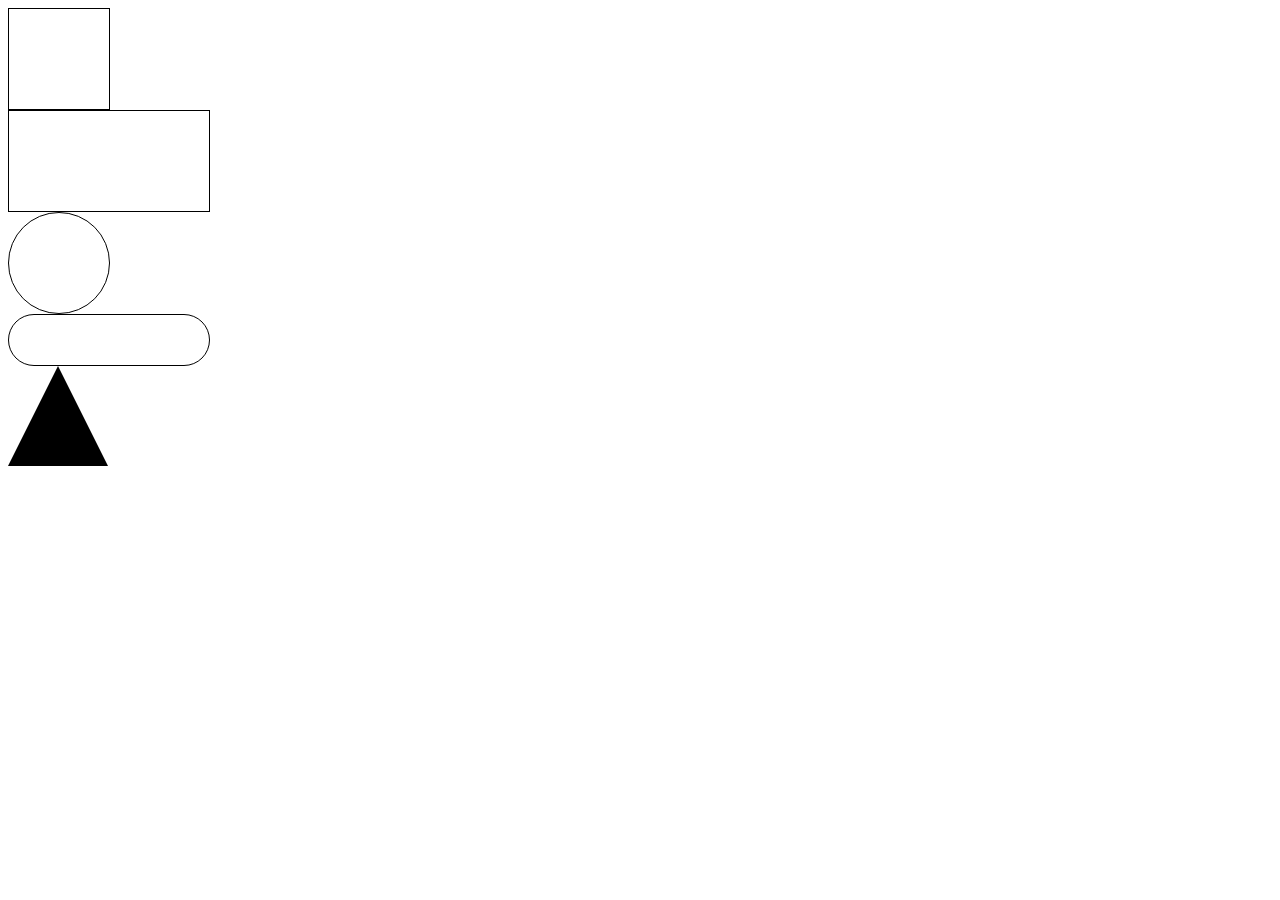
==== ex02/index.html @ b732e553 "complet oroject02" ====
<!DOCTYPE html>
<html lang="en">

<head>

<meta charset="UTF-8">

<title>CSS Shapes</title>

<link rel="stylesheet" href="style.css">

</head>


<body>


<div class="square"></div>


<div class="rectangle"></div>


<div class="circle"></div>


<div class="pill"></div>


<div class="triangle"></div>


</body>

</html>
---- ex02/style.css ----
.square {

    width: 100px;

    height: 100px;

    border: 1px solid black;

}



.rectangle {

    width: 200px;

    height: 100px;

    border: 1px solid black;

}



.circle {

    width: 100px;

    height: 100px;

    border: 1px solid black;

    border-radius: 50%;

}



.pill {

    width: 200px;

    height: 50px;

    border: 1px solid black;

    border-radius: 40px;

}



.triangle {

    width: 0;

    height: 0;

    border-left: 50px solid transparent;

    border-right: 50px solid transparent;

    border-bottom: 100px solid black;

}
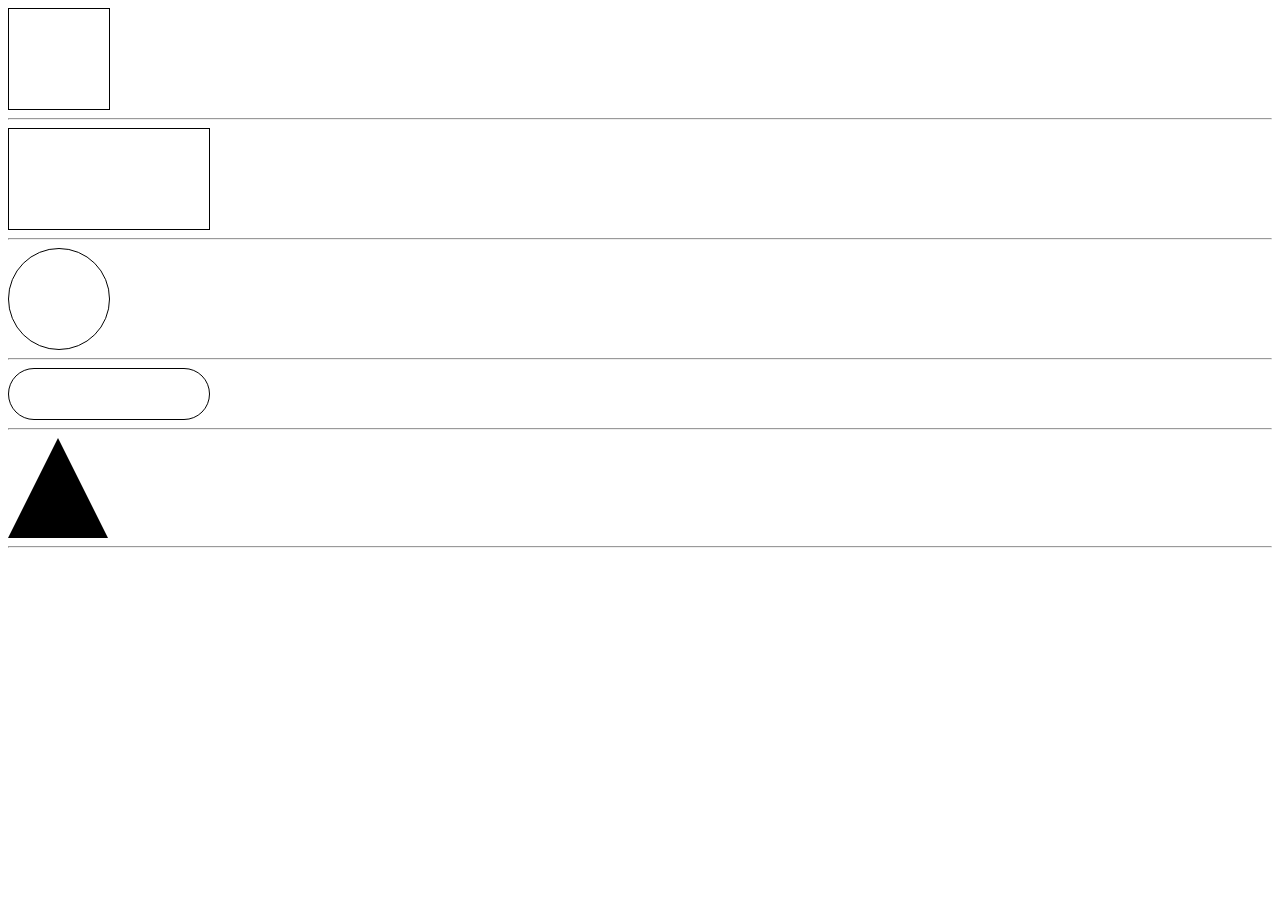
==== commit 06493a27: "kenda" ====
--- a/ex02/index.html
+++ b/ex02/index.html
@@ -17,18 +17,18 @@
 
 <div class="square"></div>
 
-
+<hr>
 <div class="rectangle"></div>
 
-
+<hr>
 <div class="circle"></div>
-
+<hr>
 
 <div class="pill"></div>
-
+<hr>
 
 <div class="triangle"></div>
-
+<hr>
 
 </body>
 
